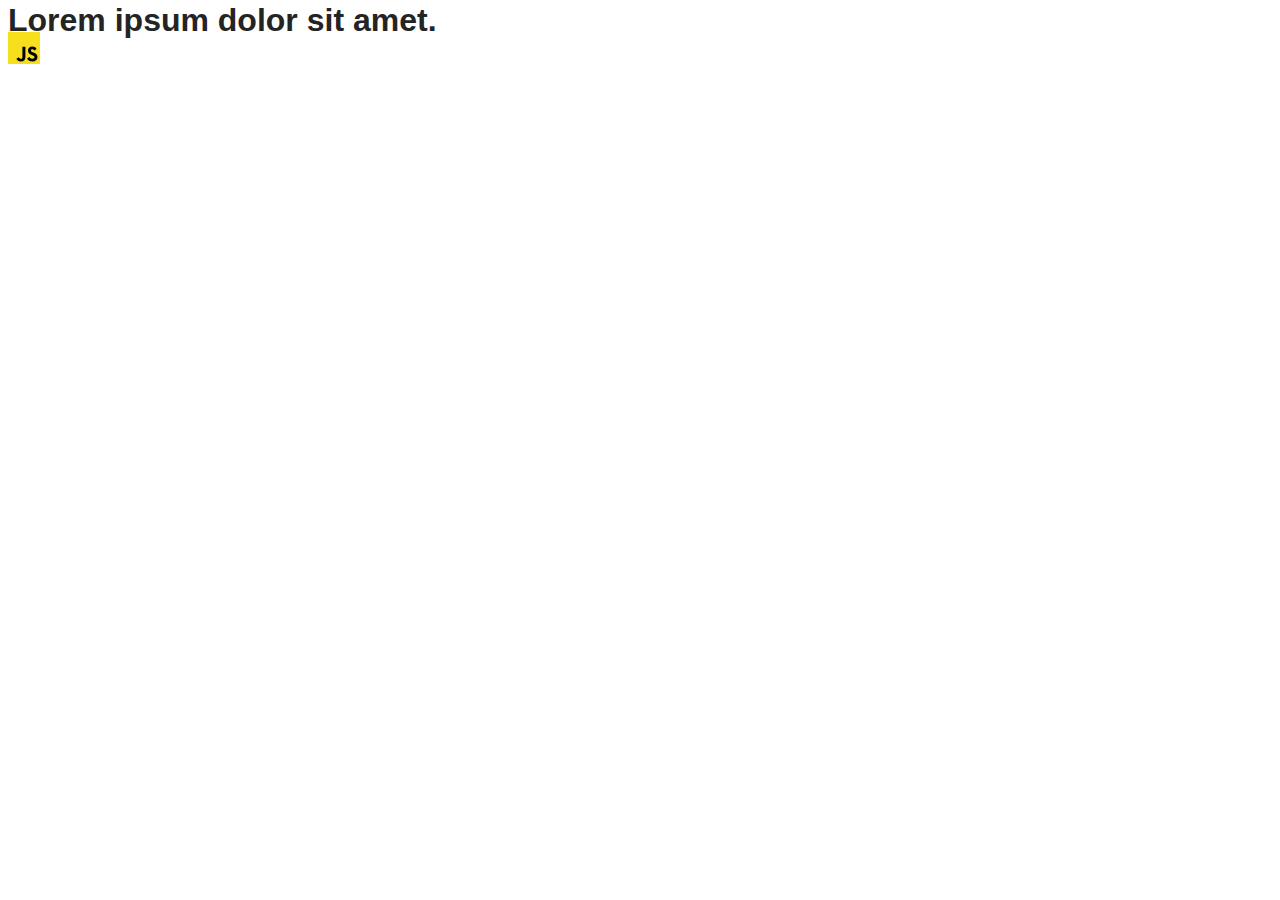
==== src/index.html @ 4b0a73f3 "Initial commit" ====
<!DOCTYPE html>
<html lang="en">
  <head>
    <meta charset="UTF-8" />
    <link rel="icon" type="image/svg+xml" href="/favicon.svg" />
    <meta name="viewport" content="width=device-width, initial-scale=1.0" />
    <title>Vanilla App Template</title>
    <link rel="stylesheet" href="./css/styles.css" />
  </head>
  <body>
    <load ="partials/header.html" />

    <section>
      <h1>Lorem ipsum dolor sit amet.</h1>
      <!-- Path to images as from index.html file -->
      <img src="./img/javascript.svg" alt="" />
    </section>

    <!-- Loads the specified .html file -->
    <load ="partials/vite-promo.html" />

    <script type="module" src="./main.js"></script>
  </body>
</html>
---- src/css/styles.css ----
/**
  |============================
  | include css partials with
  | default @import url()
  |============================
*/
@import url('./reset.css');
@import url('./vite-promo.css');
@import url('./header.css');

:root {
  font-family: Inter, Avenir, Helvetica, Arial, sans-serif;
  font-size: 16px;
  line-height: 24px;
  font-weight: 400;

  color: #242424;
  background-color: rgba(255, 255, 255, 0.87);

  font-synthesis: none;
  text-rendering: optimizeLegibility;
  -webkit-font-smoothing: antialiased;
  -moz-osx-font-smoothing: grayscale;
  -webkit-text-size-adjust: 100%;
}
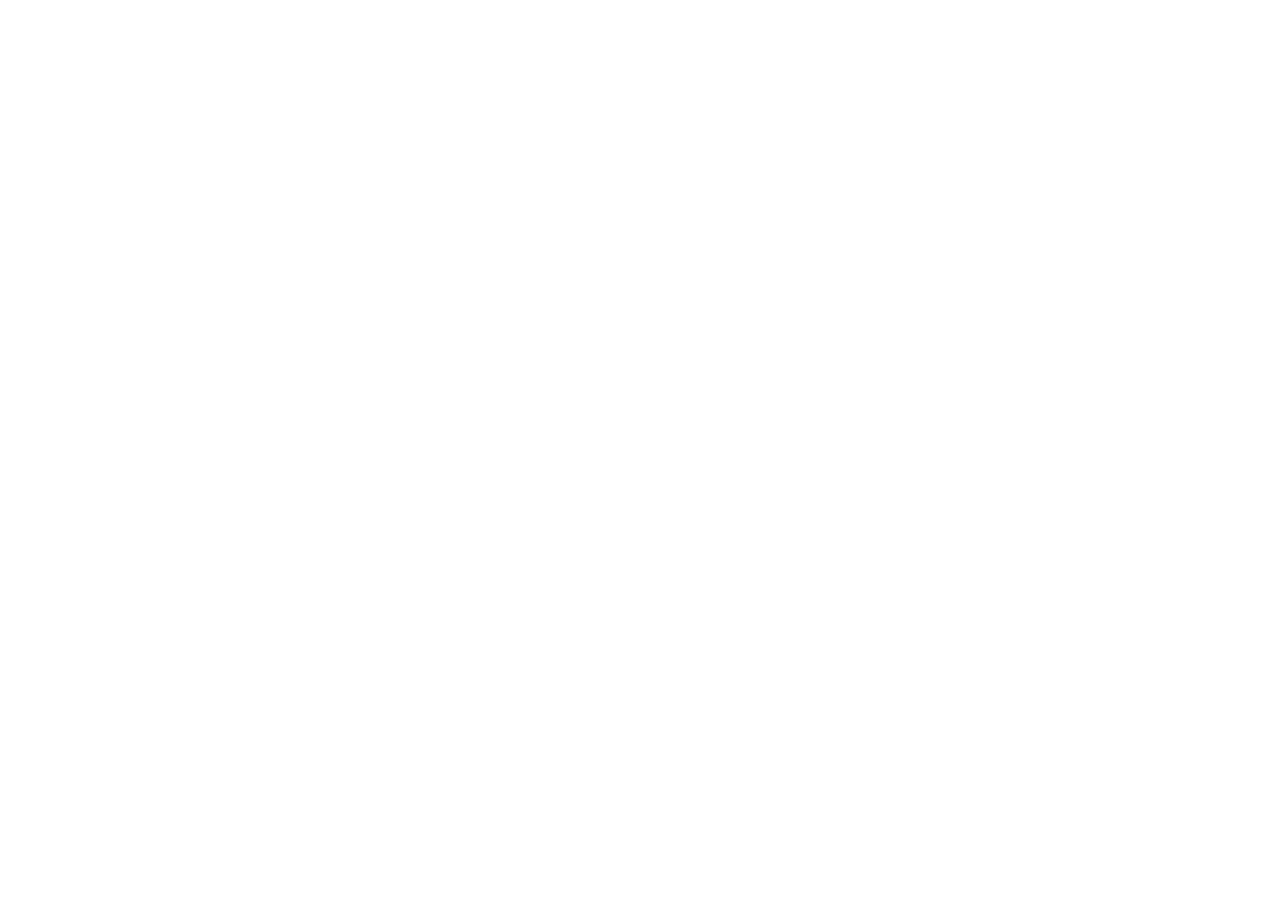
==== commit d3629c85: "upd" ====
--- a/src/index.html
+++ b/src/index.html
@@ -2,23 +2,10 @@
 <html lang="en">
   <head>
     <meta charset="UTF-8" />
-    <link rel="icon" type="image/svg+xml" href="/favicon.svg" />
     <meta name="viewport" content="width=device-width, initial-scale=1.0" />
-    <title>Vanilla App Template</title>
-    <link rel="stylesheet" href="./css/styles.css" />
+    <title>Home</title>
   </head>
   <body>
     <load ="partials/header.html" />
-
-    <section>
-      <h1>Lorem ipsum dolor sit amet.</h1>
-      <!-- Path to images as from index.html file -->
-      <img src="./img/javascript.svg" alt="" />
-    </section>
-
-    <!-- Loads the specified .html file -->
-    <load ="partials/vite-promo.html" />
-
-    <script type="module" src="./main.js"></script>
   </body>
 </html>
